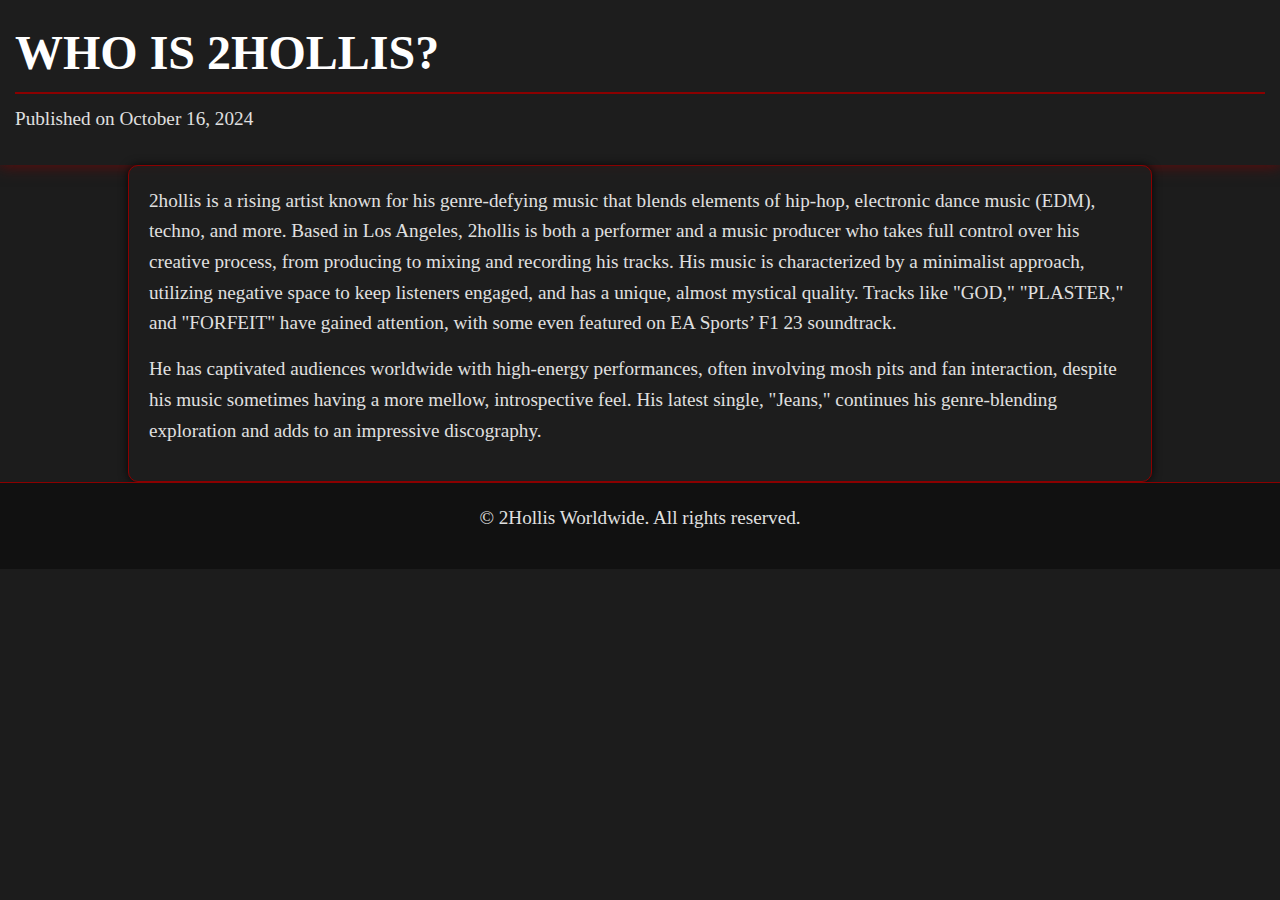
==== post1.html @ ebe52d4f "Add files via upload" ====
<!DOCTYPE html>
<html lang="en">
<head>
    <meta charset="UTF-8">
    <meta name="viewport" content="width=device-width, initial-scale=1.0">
    <title>Who is 2Hollis?</title>
    <link rel="stylesheet" href="style.css">
</head>
<body>
    <header class="gothic-box-shadow">
        <h1>Who is 2Hollis?</h1>
        <p>Published on October 16, 2024</p>
    </header>

    <section class="container">
        <p>2hollis is a rising artist known for his genre-defying music that blends elements of hip-hop, electronic dance music (EDM), techno, and more. Based in Los Angeles, 2hollis is both a performer and a music producer who takes full control over his creative process, from producing to mixing and recording his tracks. His music is characterized by a minimalist approach, utilizing negative space to keep listeners engaged, and has a unique, almost mystical quality. Tracks like "GOD," "PLASTER," and "FORFEIT" have gained attention, with some even featured on EA Sports’ F1 23 soundtrack.</p>
        
        <p>He has captivated audiences worldwide with high-energy performances, often involving mosh pits and fan interaction, despite his music sometimes having a more mellow, introspective feel. His latest single, "Jeans," continues his genre-blending exploration and adds to an impressive discography.</p>
    </section>

    <footer>
        <p>&copy; 2Hollis Worldwide. All rights reserved.</p>
    </footer>
</body>
</html>
---- style.css ----
* {
    margin: 0;
    padding: 0;
    box-sizing: border-box;
    font-family: 'Cinzel', serif; /* Gothic-inspired serif font */
    color: #e0e0e0;
}

/* Body and Background */
body {
    background-color: #1c1c1c; /* Dark charcoal background */
    color: #e0e0e0; /* Light grey for text */
    line-height: 1.6;
}

/* Links */
a {
    color: #8b0000; /* Dark red for links */
    text-decoration: none;
    transition: color 0.3s;
}

a:hover {
    color: #b22222; /* Slightly lighter red on hover */
}

/* Headers */
h1, h2, h3, h4, h5, h6 {
    font-family: 'UnifrakturMaguntia', cursive; /* Gothic blackletter font */
    text-transform: uppercase;
    color: #fff;
    margin-bottom: 10px;
}

h1 {
    font-size: 3em;
    border-bottom: 2px solid #8b0000; /* Red underlining */
}

h2 {
    font-size: 2.5em;
    border-bottom: 1px solid #8b0000;
}

h3 {
    font-size: 2em;
}

h4, h5, h6 {
    font-size: 1.5em;
}

/* Paragraphs */
p {
    font-family: 'Cinzel', serif;
    font-size: 1.2em;
    margin-bottom: 15px;
}

/* Containers */
.container {
    width: 80%;
    margin: 0 auto;
    padding: 20px;
    background: rgba(30, 30, 30, 0.8); /* Semi-transparent dark background */
    border: 1px solid #8b0000;
    border-radius: 10px;
    box-shadow: 0 0 10px rgba(0, 0, 0, 0.8);
}

/* Footer */
footer {
    background-color: #111;
    color: #8b0000;
    text-align: center;
    padding: 20px;
    border-top: 1px solid #8b0000;
}

footer a {
    color: #e0e0e0;
}

footer a:hover {
    color: #b22222;
}

/* Buttons */
button {
    background-color: #8b0000;
    color: #fff;
    padding: 10px 20px;
    border: none;
    border-radius: 5px;
    font-family: 'Cinzel', serif;
    cursor: pointer;
    transition: background-color 0.3s;
}

button:hover {
    background-color: #b22222;
}

/* Navigation Bar */
nav {
    background-color: #222;
    padding: 10px;
    text-align: center;
}

nav ul {
    list-style-type: none;
}

nav ul li {
    display: inline;
    margin: 0 15px;
}

nav ul li a {
    color: #fff;
    font-size: 1.2em;
}

/* Gothic Divider */
hr {
    border: none;
    height: 1px;
    background: #8b0000;
    margin: 20px 0;
}

/* Gothic Box Shadow */
.gothic-box-shadow {
    box-shadow: 0 0 15px rgba(139, 0, 0, 0.7);
    padding: 15px;
    background: rgba(30, 30, 30, 0.9);
}

/* Form Elements */
input, textarea {
    background-color: #333;
    border: 1px solid #8b0000;
    color: #e0e0e0;
    padding: 10px;
    width: 100%;
    margin-bottom: 15px;
    border-radius: 5px;
}

input:focus, textarea:focus {
    outline: none;
    border-color: #b22222;
}

/* Gothic Section Titles */
.section-title {
    font-family: 'UnifrakturMaguntia', cursive;
    color: #fff;
    font-size: 2.5em;
    text-align: center;
    margin: 20px 0;
    letter-spacing: 2px;
}
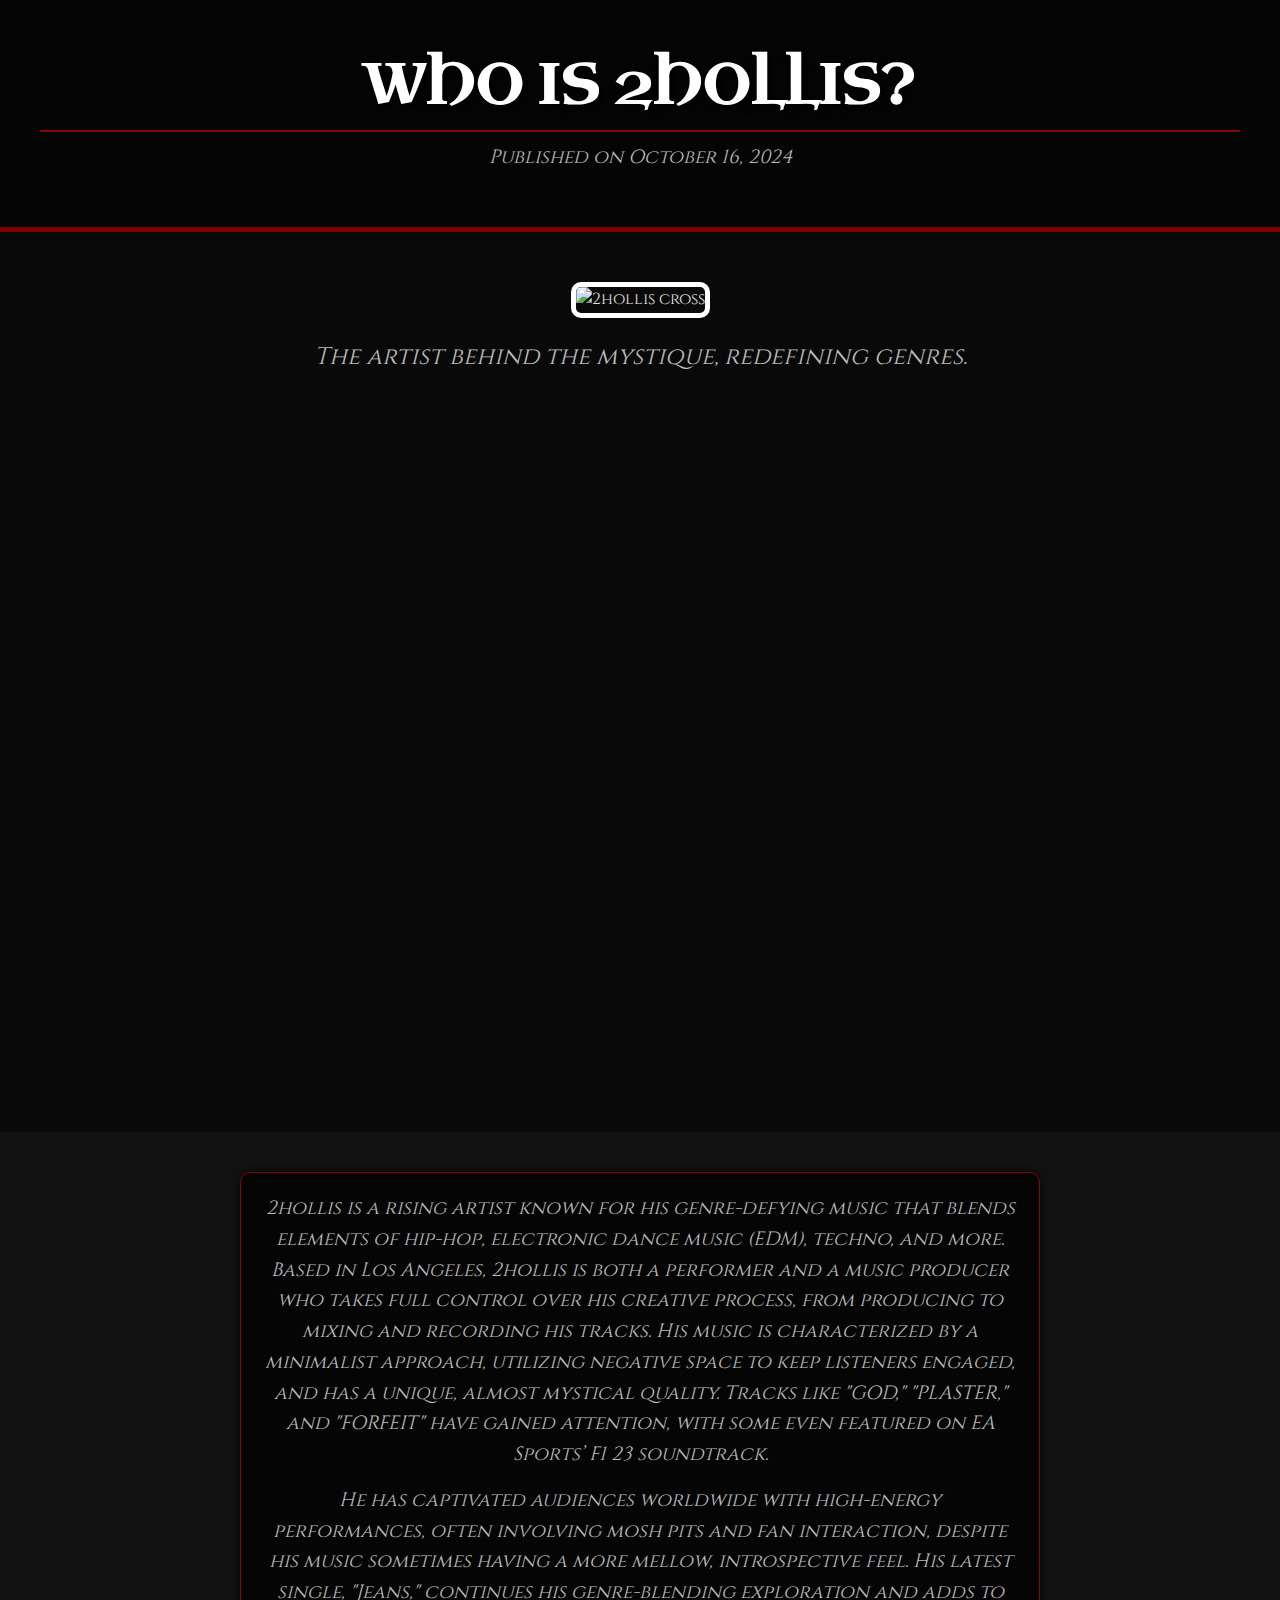
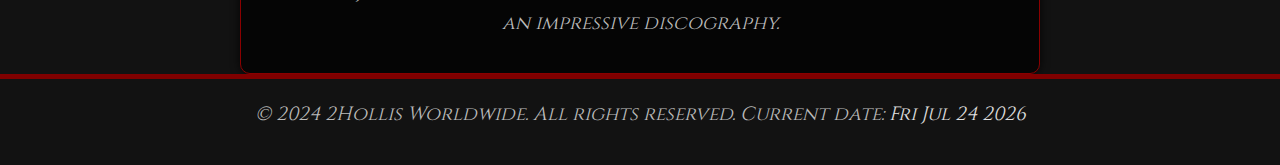
==== commit 5a22d33b: "post1.html" ====
--- a/post1.html
+++ b/post1.html
@@ -5,12 +5,139 @@
     <meta name="viewport" content="width=device-width, initial-scale=1.0">
     <title>Who is 2Hollis?</title>
     <link rel="stylesheet" href="style.css">
+
+    <link href="https://fonts.googleapis.com/css2?family=Rock+Salt&family=Cinzel:wght@700&family=Uncial+Antiqua&display=swap" rel="stylesheet">
+    
+    <style>
+        body {
+            background-color: #121212;
+            color: #ddd;
+            font-family: 'Cinzel', serif;
+            margin: 0;
+            padding: 0;
+            text-align: center;
+            line-height: 1.6;
+            background-image: url('path-to-your-gothic-texture.jpg');
+            background-size: cover;
+            background-position: center;
+            overflow-x: hidden;
+            transition: all 0.3s ease-in-out;
+        }
+
+        header {
+            background: rgba(0, 0, 0, 0.7);
+            color: #fff;
+            padding: 40px;
+            border-bottom: 5px solid #800000;
+            text-align: center;
+            animation: fadeIn 2s ease-in-out;
+        }
+
+        h1 {
+            font-family: 'Uncial Antiqua', serif;
+            font-size: 3.5rem;
+            text-shadow: 4px 4px 10px rgba(0, 0, 0, 0.9);
+        }
+
+        p {
+            font-size: 1.2rem;
+            font-style: italic;
+            color: #bbb;
+        }
+
+        .parallax {
+            position: relative;
+            background-image: url('path-to-your-parallax-image.jpg');
+            min-height: 100vh;
+            background-attachment: fixed;
+            background-position: center;
+            background-size: cover;
+        }
+
+        .parallax::before {
+            content: '';
+            position: absolute;
+            top: 0;
+            left: 0;
+            right: 0;
+            bottom: 0;
+            background: rgba(0, 0, 0, 0.5);
+            z-index: 1;
+        }
+
+        .parallax-content {
+            position: relative;
+            z-index: 2;
+            color: white;
+            text-align: center;
+            padding: 50px;
+        }
+
+        .parallax-content img {
+            max-width: 50%;
+            height: auto;
+            border: 5px solid white;
+            border-radius: 10px;
+        }
+
+        .container {
+            margin-top: 40px;
+            padding: 20px;
+            background: rgba(0, 0, 0, 0.7);
+            color: #ddd;
+            border-radius: 10px;
+            max-width: 800px;
+            margin-left: auto;
+            margin-right: auto;
+        }
+
+        footer {
+            background-color: #121212;
+            color: #bbb;
+            padding: 20px;
+            border-top: 5px solid #800000;
+            font-size: 1rem;
+            text-align: center;
+            position: relative;
+        }
+
+        footer p {
+            font-style: italic;
+        }
+
+        #scrollToTopBtn {
+            position: fixed;
+            bottom: 20px;
+            right: 20px;
+            background-color: #800000;
+            color: white;
+            border: none;
+            padding: 10px 20px;
+            border-radius: 50%;
+            font-size: 1.5rem;
+            cursor: pointer;
+            display: none;
+        }
+
+        @keyframes fadeIn {
+            0% { opacity: 0; }
+            100% { opacity: 1; }
+        }
+    </style>
 </head>
 <body>
-    <header class="gothic-box-shadow">
+
+    <header>
         <h1>Who is 2Hollis?</h1>
         <p>Published on October 16, 2024</p>
     </header>
+
+    <div class="parallax">
+        <div class="parallax-content">
+            <img src="https://github.com/Gv1868/2hollisstore/blob/main/images/2hollis%20cross.jpg" alt="2hollis cross">
+            <p style="margin-top: 20px; font-size: 1.5rem;">The artist behind the mystique, redefining genres.</p>
+        </div>
+    </div>
 
     <section class="container">
         <p>2hollis is a rising artist known for his genre-defying music that blends elements of hip-hop, electronic dance music (EDM), techno, and more. Based in Los Angeles, 2hollis is both a performer and a music producer who takes full control over his creative process, from producing to mixing and recording his tracks. His music is characterized by a minimalist approach, utilizing negative space to keep listeners engaged, and has a unique, almost mystical quality. Tracks like "GOD," "PLASTER," and "FORFEIT" have gained attention, with some even featured on EA Sports’ F1 23 soundtrack.</p>
@@ -19,7 +146,29 @@
     </section>
 
     <footer>
-        <p>&copy; 2Hollis Worldwide. All rights reserved.</p>
+        <p>&copy; 2024 2Hollis Worldwide. All rights reserved. Current date: <span id="currentDate"></span></p>
     </footer>
+
+    <button id="scrollToTopBtn" onclick="scrollToTop()">↑</button>
+
+    <script>
+        const currentDate = new Date();
+        document.getElementById("currentDate").textContent = currentDate.toDateString();
+
+        window.onscroll = function() {toggleScrollToTopBtn()};
+        
+        function toggleScrollToTopBtn() {
+            const button = document.getElementById("scrollToTopBtn");
+            if (document.body.scrollTop > 50 || document.documentElement.scrollTop > 50) {
+                button.style.display = "block";
+            } else {
+                button.style.display = "none";
+            }
+        }
+
+        function scrollToTop() {
+            window.scrollTo({ top: 0, behavior: 'smooth' });
+        }
+    </script>
 </body>
 </html>
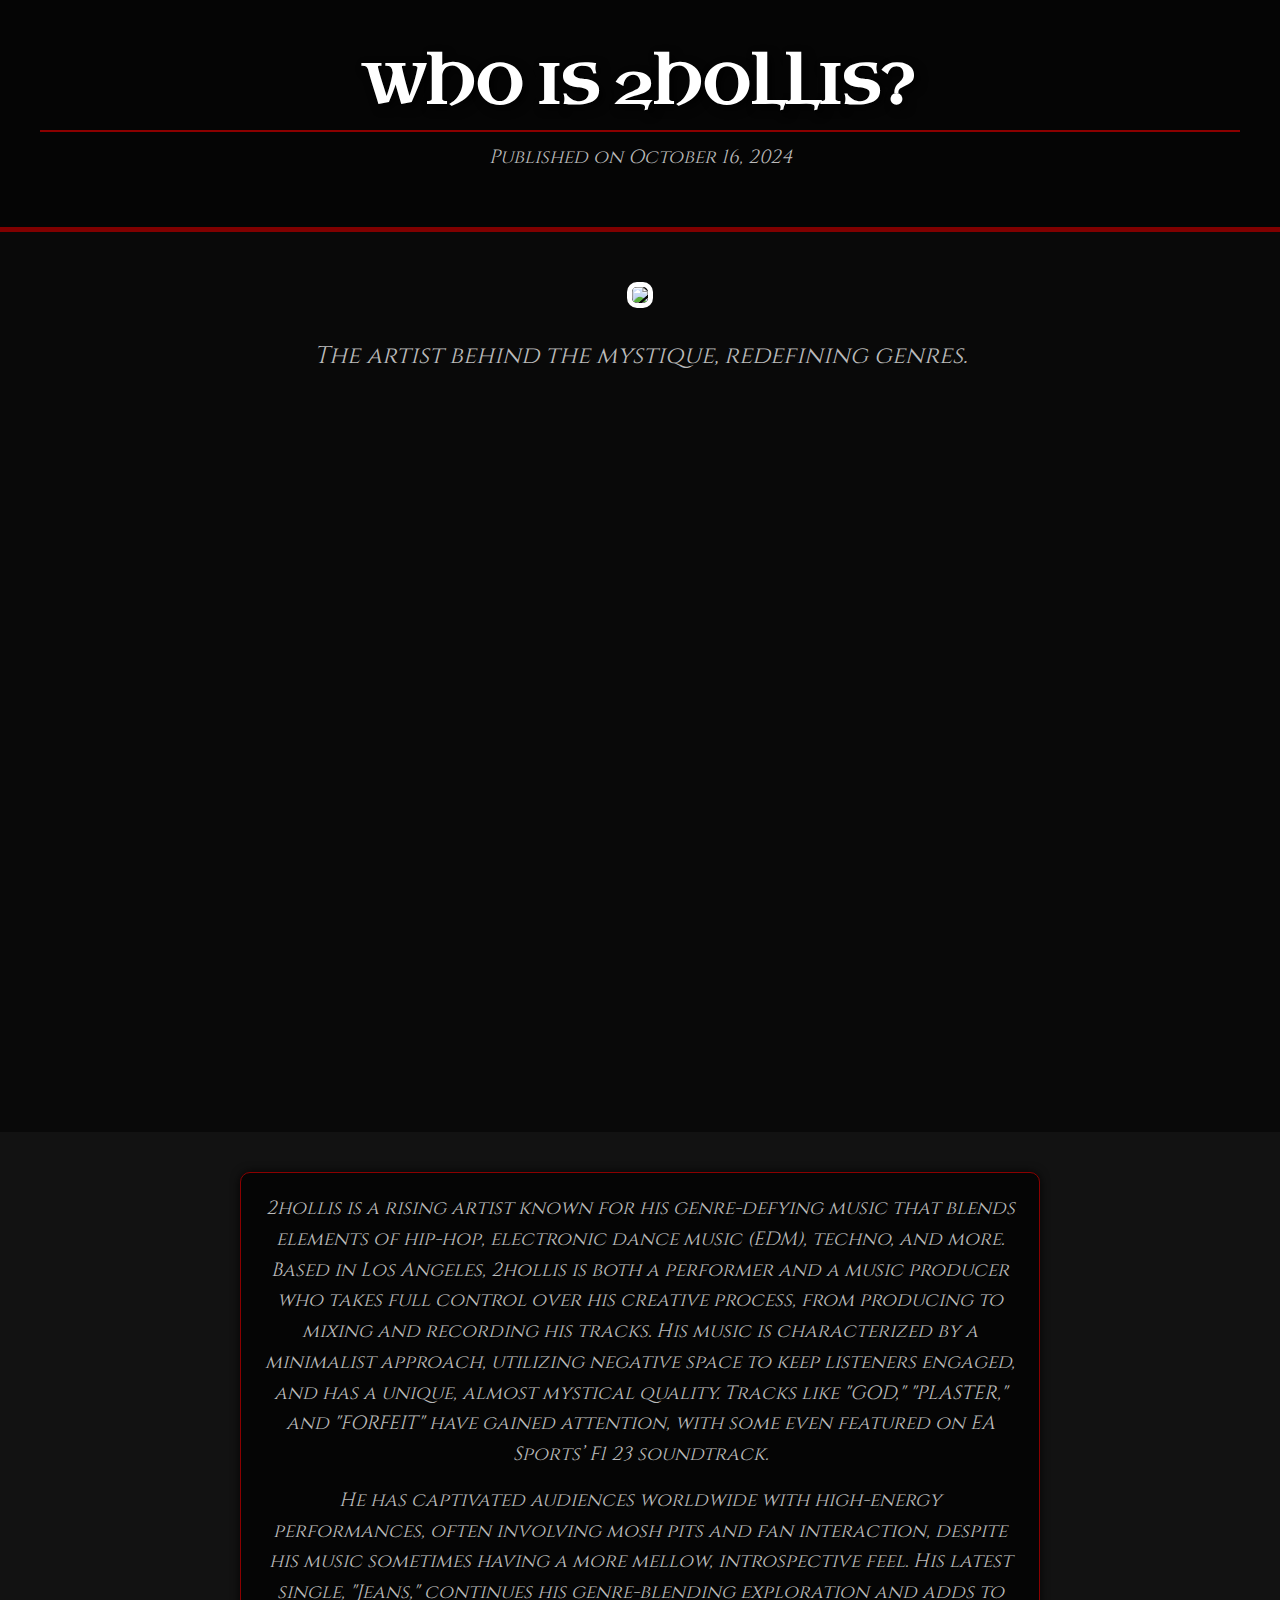
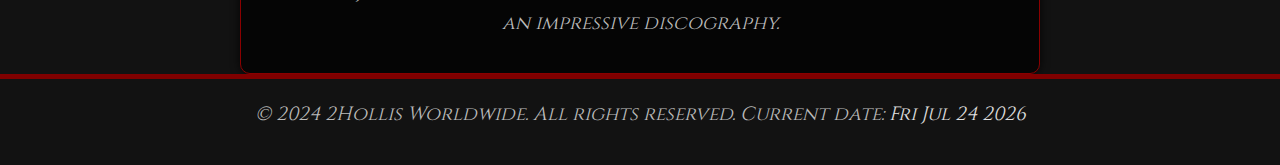
==== commit 63579012: "Update post1.html" ====
--- a/post1.html
+++ b/post1.html
@@ -47,7 +47,7 @@
 
         .parallax {
             position: relative;
-            background-image: url('path-to-your-parallax-image.jpg');
+            background-image: url(https://images.app.goo.gl/kFSCPQECTKCPtkby7);
             min-height: 100vh;
             background-attachment: fixed;
             background-position: center;
@@ -61,7 +61,7 @@
             left: 0;
             right: 0;
             bottom: 0;
-            background: rgba(0, 0, 0, 0.5);
+            background: rgba(0, 0, 0, 0.5); /* Semi-transparent overlay */
             z-index: 1;
         }
 
@@ -134,7 +134,8 @@
 
     <div class="parallax">
         <div class="parallax-content">
-            <img src="https://github.com/Gv1868/2hollisstore/blob/main/images/2hollis%20cross.jpg" alt="2hollis cross">
+                    <img src="images/maxresdefault">
+
             <p style="margin-top: 20px; font-size: 1.5rem;">The artist behind the mystique, redefining genres.</p>
         </div>
     </div>
